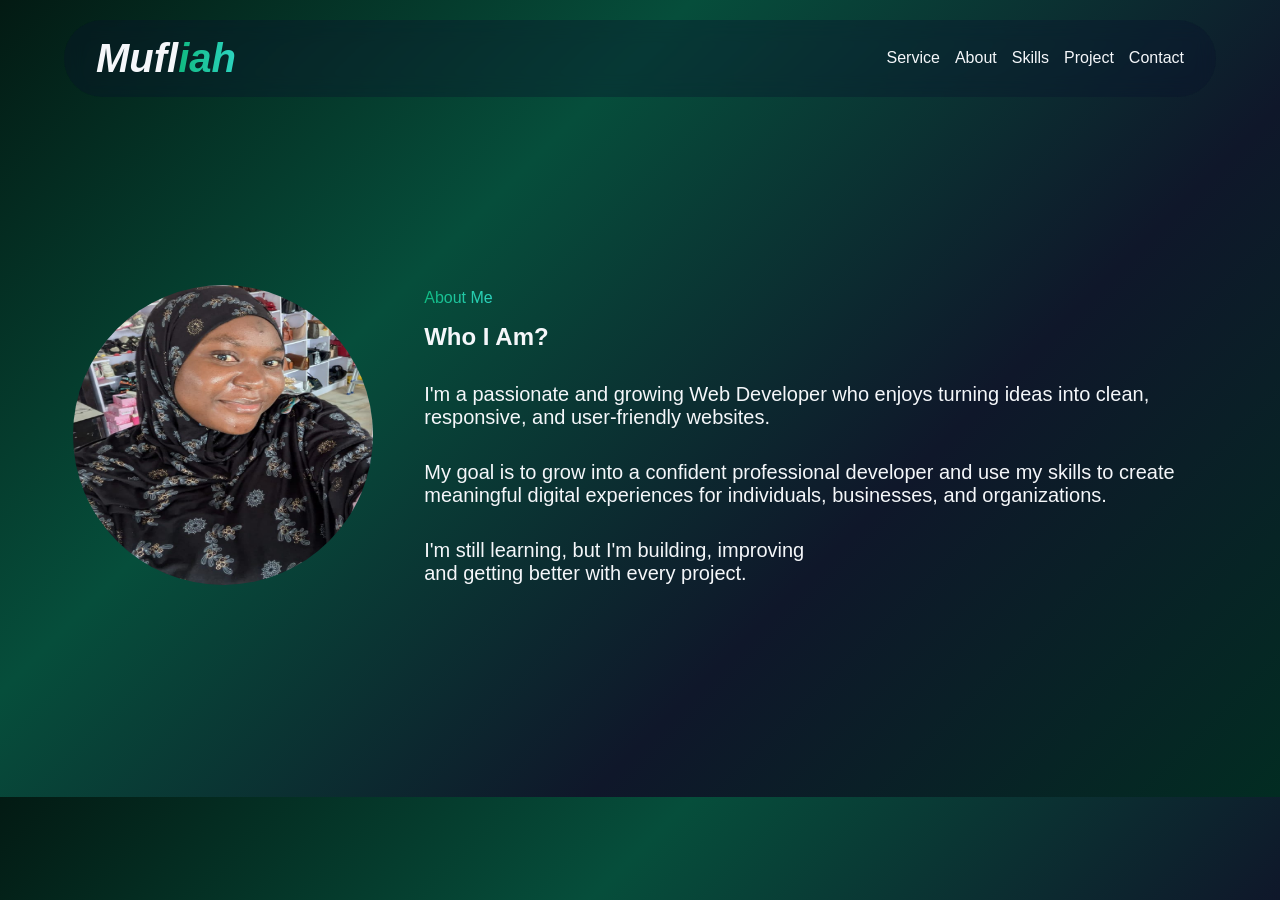
==== about.html @ 438f137f "first commit" ====
<!DOCTYPE html>
<html lang="en">
<head>
    <meta charset="UTF-8">
    <meta name="viewport" content="width=device-width, initial-scale=1.0">
    <title>Hero section</title>
    <link rel="stylesheet" href="style.css">
    <link rel="stylesheet" href="https://cdnjs.cloudflare.com/ajax/libs/font-awesome/6.5.2/css/all.min.css">
</head>
<body>
    <header class="site-header">
       <h1 class="logo"><a href="index.html">Mufl<span>iah</span></a></h1>
       <nav class="nav-bar">
        <a href="service.html">Service</a>
        <a href="about.html">About</a>
        <a href="skill.html">Skills</a>
         <a href="project.html">Project</a>
        <a href="contact.html">Contact</a>
       </nav>
    </header>
     <section class="About-section">
            <div class="About">
                <span>About Me</span>
                <h2>Who I Am?</h2>
                <p>I'm a passionate and growing Web Developer who enjoys turning ideas into clean,<br> responsive, and user-friendly websites.</p>
                <p>My goal is to grow into a confident professional developer and use my skills to create <br> meaningful digital experiences for individuals, businesses, and organizations.</p>
                <p>I'm still learning, but I'm building, improving <br> and getting better with every project.</p>
            </div>
            <figure>
                <img src="WhatsApp Image 2026-09-12 at 2.11.15 PM.jpeg" alt="about me image">
            </figure>
            
        </section>
---- style.css ----
*{
    margin: 0;
    padding: 0;
    box-sizing: border-box;

}
body{
    background:linear-gradient(135deg, #031a13, #064e3b,#0f172a,#022c22);
    font-family: Arial, Helvetica, sans-serif;
}
.site-header{
    padding: 1rem 2rem;
    display: flex;
    align-items: center;
    justify-content: space-between;
     position: sticky;
    top: 20px;
    z-index: 1000;
    width: 90%;
    background:rgba(11,19,45,0.35);
    backdrop-filter: blur(10px);
    margin: 0 auto;
    border-radius: 50px;
    
}
.logo{
    font-family: Arial, Helvetica, sans-serif;
    font-size: 40px;
    font-weight: bold;
    font-style: italic;
}
.logo a{
    text-decoration: none;
    color:#f5f7fa ;
}
span{
    background: linear-gradient(90deg,#10b981, #2dd4bf  );
    background-clip: text;
    -webkit-background-clip: text;
    color: transparent;

}
.nav-bar{
    display: flex;
    gap: 15px;
}
.nav-bar a{
    text-decoration: none;
    color: #f5f7fa

}
.nav-bar a::after{
    content: "";
    width: 0%;
    height: 2px;
    display: block;
    margin: auto;
    background:linear-gradient(135deg,#10b981, #2dd4bf);
    transition: 0.5s;

}
.nav-bar a:hover::after{
    width: 100%;
}

/* hero section */
.Hero-section{
    min-height: 80vh;
    padding: 80px 5%;
    
   
}
.parent-div{
    display: flex;
    justify-content: space-around;
    
    align-items: center;
}
.Hero{
    
    animation: fadeIn 1s  ease;
    line-height: 1.0; 
}
@keyframes fadeIn{
    from{
        opacity: 0;
        transform: translateY(20px);
    }
    to{
        opacity: 1;
        transform: translateY(0);
    }
}
.Hero h1{
    color: #f5f7fa;
    font-weight: bolder;
    font-size: 50px;
    padding-top: 20px;
    padding-bottom: 10px;

    
}
.Hero p{
    color: #f5f7fa;
    padding-top: 1rem;
    font-size: 20px;
    line-height: 1.3;
}
.para{
    font-weight:40px;
    font-size: small;
}
.Hero-section img{
    width: 300px ;
    height: 300px;
    border-end-end-radius: 20px;
    border-end-start-radius: 50px;
    border-top-right-radius: 100px;
    padding-top: 1rem;
    padding-right: 10px;
    animation: slideIn 1s ease forwards;
}
@keyframes slideIn{
    from{
        opacity: 0;
        transform: translateX(30px);
    }
    to{
        opacity: 1;
        transform: translateX(0);
    }
}

.social-icon{
    display: flex;
    justify-content: center;
    gap: 25px;
    margin-bottom: 20px;

}
.social-icon a{
    color: #8fe3c1;
    font-size: 24px;
    text-decoration: none;
}
.social-icon a:hover{
    color: #2dd4bf;
}

/* about */
.About-section{
     min-height: 80vh;
    padding: 80px 5%;
    display: flex;
    align-items: center;
    justify-content: space-around;
    flex-direction: row-reverse;
}
.About-section img{
    width: 300px;
    height: 300px;
    border-radius: 50%;
    animation: floatImage 3s ease-in-out infinite;

}
@keyframes floatImage{
    0%{
        transform: translateY(0);
    }
    50%{
        transform: translateY(-12px);
    }
    100%{
        transform: translateY(0);
    }
}
.About{
    padding: 2rem;
}
.About h4{
    font-weight: bolder;
    font-size: 20px;
    text-decoration:underline;
    
}
.About h2{
    color: #f5f7fa; 
    padding-top: 1rem;

}
.About p{
    line-height: 1.3.;
    color: #f5f7fa;
    padding-top: 2rem;
    font-size: 20px;
}
.work-done{
    padding: 80px 5%;

    display: flex;
    color: #f5f7fa; 
    gap: 20px;
}
.box{
    flex: 1;
    padding: 30px; 
    background: rgba(12, 48, 42, 0.45);
    backdrop-filter: blur(10px);
    -webkit-backdrop-filter: blur(10px);
    border: 1px solid rgba(100, 220, 195, 0.12);
    border-radius: 18px;
    box-shadow: 0 10px 30px rgba(0, 0, 0, 0.25);
    transition: 0.3s ease;
}
.box h2{
    padding-top: 20px;
    padding-bottom: 20px;
    font-size: 35px;
    text-transform: capitalize;
}
.box p{
    font-size: 20px;
    line-height: 1.3;

}

.box i{
    margin-bottom: 15px;
    font-size: 25px;
}

/* skills & tools section */
.skills-section{
    padding: 80px 5%;
    text-align: center;
    color: #f5f7fa;
    
}
.skills-section h2{
    padding: 20px;
    font-size: 30px;
}
.skill{
    display: flex;
    justify-content: center;
    flex-wrap: wrap;
    gap: 20px;
}
.skill-card{
    background: rgba(11, 19, 45, 0.45);
    backdrop-filter: blur(10px);
    border: 1px solid rgba(45,212,191,0.3);
    border-radius: 18px;
    padding: 25px;
    text-align: center;
    transition: 0.3s ease;
}
.skill-card:hover{
    transform: translateY(-8px);
    border-color: #2dd4bf;
}
.skill-card i{
    font-size: 30px;
    color: #2dd4bf;
    margin-bottom: 15px;
}
.skill-card h3{
    color: #f5f7fa;
    margin-bottom: 10px;
}
.skill-card p{
    color: #b8c7c2;
    line-height: 1.5;
}
   

/* project section */
.project-section{
    padding: 80px 5%;
    color: #f5f7fa;
    
}
.project-section h2{
    text-align: center;
    margin-top: 50px;
    padding-bottom: 30px;
}
.container{
    display: grid;
    grid-template-columns: repeat(2fr,2fr);
    justify-content: center;
    gap: 30px;
    align-items: stretch;
}
.child h3{
    margin: 0 0 15px;
    font-size: 25px;
    min-height: 55px;
    padding: 20px 0;
    text-align: center;
}
.child p{
    
    line-height: 1.6;
    margin-bottom: 20px;
    text-align: center;
    min-height: 80px;
}
.child img{
    width: 90%;
    height: 220px;
    border-radius:15px;
    object-position: top;
    object-fit: cover;
    
    
}
.child img:hover{
    transform: scale(1.05);
    transition: 0.3;
}

.child{
    width: 500px;
    background: rgba(10, 45, 36, 0.6);
    overflow: hidden;
    border-radius: 20px;
    display: flex;
    border: 1px solid rgba(110, 231, 183, 0.2);
    align-items: center;
    gap: 30px;
    padding: 25px;
    flex-direction: column;
    min-height: 100px;
    transition: 0.3s ease;
    box-shadow: 0 10px 30px rgba(0, 0, 0, 0.25);
    

}

.child:hover{
    transform: translateY(-8px);
}
.child:nth-child(4){
    grid-column: 2;
}
.span-container{
    display: flex;
    gap: 20px;
    
    
    
}
.span-container span{
   color: #9ee8c9;
    background:rgba(16, 185, 129, 0.15);
    border:1px solid rgba(110, 231,183, 0.3);
    font-size: 14px;
    border-radius: 20px;
    padding: 8px 14px; 
    
}
.project-links{
    display: flex;
    gap: 20px;
    margin-top: auto;
    padding: 10px;
    
}
.project-links a{
    text-decoration: none;
    text-align: center;
    font-size: 15px;
    color: #9ee8c9;
}
.project-links a:hover{
    color: #2dd4bf;
}

.skills-intro,
.project-intro{
    max-width: 650px;
    margin: 15px auto 35px;
    text-align: center;
    color: #b8c7c2;
    font-size: 20px;
    line-height: 1.8;
}
/* contact section */
.contact-section{
    padding: 80px 8%;
    color: #f5f7fa;
    
}
.contact-section h2{
    text-align: center;
    font-size: 40px;
    margin-bottom: 15px;
    text-transform: capitalize;
}
.intro{
    max-width: 650px;
    margin: 30px auto 60px;
    text-align: center;
    line-height: 1.6;
}
.contact-container{
    display: flex;
    justify-content: space-between;
    gap: 60px;
    margin: auto;
    max-width: 1100px;
}
.left-side{
    flex: 1;
    display: block;
}
.left-side h3{
    font-size: 25px;
    margin-bottom: 30px;
    color: #d5f5e8;
}
.fa{
    display:flex;
    width: 100%;
    align-items: center;
    gap: 18px;
    margin-bottom: 30px;
}
.fa i{
    width: 50px;
    height: 50px;
    display: flex;
    align-items: center;
    justify-content: center;
    color: #7de2b5;
    background: rgba(16, 185, 129, 0.12);
    border-radius: 12px;
    font-size: 20px;
}
.fa p{
    color: #a9bbb4;
    margin: 0;
    
}
.right-side{
    flex: 1;
    display: flex;
    flex-direction: column;
    padding: 30px;
    background: rgba(255, 255, 255, 0.05);
    border: 1px solid rgba(110, 231,183, 0.18);
    border-radius: 20px;
    backdrop-filter: blur(10px);
    -webkit-backdrop-filter: blur(10px);
    box-shadow: 0 10px 35px rgba(0, 0, 0, 0.15);
}
.right-side label{
    color: #d5f5e8;
    margin-bottom: 8px;
    font-size: 15px;
}
.right-side input,
.right-side textarea{
    width: 100%;
    padding: 15px;
    margin-top: 22px;
    background: rgba(255, 255, 255, 0.08);
    border: 1px solid rgba(110, 231,183, 0.18);
    border-radius: 12px;
    color: #e8f5ef;
    outline: none;
}
.right-side textarea{
    height: 150px;
    resize: vertical;
}
.right-side button{
    width: 100%;
    padding: 13px 28px;
    border: none;
    border-radius: 10px;
    background: linear-gradient(90deg, #10b981,#2dd4bf);
    color: #06251c;
    font-weight: bold;
    cursor: pointer;
}
.footer{
    text-align: center;
    padding: 40px 20px 25px;
    border-top: 1px solid rgba(126, 226, 181, 0.15);
    background: rgba(0, 30, 24, 0.3);
}
.footer h3{
    color: #7de2b5;
    font-size: 24px;
    margin-bottom: 10px;
}
.footer p{
    color: #9eb5ad;
    font-size: 14px;
    margin-bottom: 15px;
}
.footer .copyright{
    font-size: 13px;
    margin-bottom: 0;
    color: #71857e;
}
@media(max-width:768px){
    /* header */
    .site-header{
        width: 95%;
        padding: 15px 20px;
        flex-direction: column;
        gap: 20px;
        top: 10px;
    }
    .logo{
        font-size: 32px;
    }
    .nav-bar{
        display: flex;
        flex-wrap: wrap;
        justify-content: center;
        gap: 15px;
    }
    .nav-bar a{
        font-size: 15px;
    }
    /* hero */
    .Hero-section{
        min-height: auto;
        padding: 50px 20px;
    }
    .parent-div{
        display: flex;
        flex-direction: column;
        text-align: center;
        gap: 30px;
    }
    .Hero h1{
        font-size:35px ;
        padding-top:20px ;
    }
    .Hero p{
        font-size: 17px;
    }
    .Hero-section figure{
        order: -1;
        display: flex;
        justify-content: center;

    }
    .Hero-section img{
        width: 250px;
        height: 250;
    }
    .social-icon{
        margin-top: 30px ;
    }
    .About-section{
        display: flex;
        flex-direction: column;
        align-items: center;
        padding: 60px 20px;
        gap: 30px;
    }
    .About-section figure{
        order: -1;
        width: 100%;
        display: flex;
        justify-content: center;

    }
    .About-section img{
        width: 250px;
        height: 250px;
        object-fit: cover;
    }
    .About{
        width: 100%;
    }
    .About p{
        font-size: 16px;
        line-height: 1.5;
    }
    .About br{
        display: none;
    }
    /* work done */
    .work-done{
        display: flex;
        flex-direction: column;
        gap: 20px;
        padding: 40px 20px;
    }
    .work-done .box{
        width: 100%;
        text-align: center;
    }
    /* skill */
    .skills-section{
        padding: 50px 20px;
        text-align: center;
    }
    .skills-section h2{
        font-size: 27px;
        margin-bottom: 25px;
    }
    .skill{
        display: flex;
        flex-wrap: wrap;
        justify-content: center;
        gap: 12px;

    }
    .skill span{
        padding: 10px 15px;
        font-size: 14px;
    }
    /* project */
    .project-section{
        padding: 70px 40px;

    }
    .project-section h2{
        text-align: center;
        font-size: 27px;
        margin-bottom: 30px;
    }
    .container{
        display:flex;
        flex-direction: column;
        gap: 25px;
        align-items: center;
    }
    
    .child{
        width: 70%;
        padding: 25px;
        
    }
    .child img{
        width: 100%;
        height: 220px;
        object-fit: cover;
        object-position: top;
        display: block;
    }
    .child p{
        font-size: 15px;
        line-height: 1.5;
    }
    .span-container{
        display: flex;
        gap: 15px;
        gap: 8px;
    }
    .project-links{
        display: flex;
        gap: 15px;
        flex-wrap: wrap;
        justify-content: center;
        margin-top: 20px;
    }
    /* contact */
    .contact-section{
        padding: 60px 20px;
    }
    .contact-section h2{
        text-align: center;
        font-size: 28px;
    }
    .intro{
        text-align: center;
        line-height: 1.5;
        font-size: 15px;
        margin-bottom: 30px;
    }
    .contact-container{
        display: flex;
        flex-direction: column;
        gap: 30px;
    }
    .left-side{
        width: 100%;
        text-align: center;
    }
    .right-side{
        width: 100%;
        padding: 25px;
        border-radius: 15px;
        box-sizing: border-box;
    }
    .right-side input,
    .right-side textarea{
        width: 100%;
        box-sizing: border-box;
    }
    .right-side textarea{
        min-height: 150px;
    }
    .right-side button{
        width: 100%;
    }
    .footer-section{
        padding: 0 20px;
    }
    .footer{
        text-align: center;
        padding: 30px 10px;

    }
    .footer h3{
        font-size: 24px;
        margin-bottom: 10px;
    }
    .footer p{
        font-size: 14px;
        line-height: 1.5;
    }
    .footer .copyright{
       margin-top: 15px; 
       font-size: 13px;
    }
}

/* tablet */
@media (min-width:769px) and (max-width: 1024px){
    .site-header{
        width: 92%;
        padding: 15px 25px;
        top: 15px;
    }
    .logo{
        font-size: 34px;
    }
    .nav-bar{
        gap: 18px;
    }
    .nav-bar a{
        font-size: 15px;
    }
     /* hero */
     .Hero-section{
        min-height: auto;
        padding: 80px 6%;
     }
     .parent-div{
        display: flex;
        justify-content:space-between;
        align-items: center;
        gap: 40px;
     }
     .Hero{
        flex: 1;
     }
     .Hero h1{
        font-size: 42px;
     }
     .Hero p{
        font-size: 18px;
     }
     .Hero-section figure{
        flex: 0 0 auto;
     }
     .Hero-section img{
        width: 280px;
        height: 280px;
     }
     /* about */
     .About-section{
        display: flex;
        align-items: center;
        justify-content: space-between;
        gap: 40px;
        padding: 70px 6%;
     }
     about{
        flex: 1;
     }
     .About-section figure{
        flex: 0 0 auto;

     }
     .About-section img{
        width: 280px;
        height: 280px;
        object-fit: cover;
     }
     .About p{
        line-height: 1.6;
     }
     /* work */
     .work-done{
        display: flex;
        justify-content: center;
        gap: 20px;
        padding: 50px 6%;
     }
     .work-done .box{
        flex: 1;
        padding: 20px;
        text-align: center;
     }
     /* skill */
     .skills-section{
        padding: 60px 6%;
        text-align: center;
     }
     .skill{
        display: flex;
        justify-content: center;
        flex-wrap: wrap;
        gap: 15px;
     }
     /* project */
     .project-section{
        padding: 60px 6%;
     }
     .project-section h2{
        text-align: center;
        margin-bottom: 30px;

     }
     .container{
        display: grid;
        grid-template-columns: repeat(2,1fr);
        align-items: center;
        gap: 30px;
     }
     .child{
        width: 100%;
        padding: 20px;
     }
     .child img{
        width: 100%;
        height: 220px;
        object-fit: cover;
        object-position: top;
     }
     /* contact */
     .contact-section{
        padding: 70px 6%;
     }
     .contact-section h2{
        text-align: center;
        font-size: 30px;
        margin-bottom: 15px;
     }
     .intro{
        text-align: center;
        line-height: 1.6;
        font-size: 16px;
     }
     .contact-container{
        display: flex;
        gap: 40px;
        align-items: center;
     }
     .left-side,
     .right-side{
        flex: 1;
     }
     .right-side{
        padding: 25px;
     }
     .right-side input,
     .right-side textarea{
        width: 100%;
        
     }
     .right-side textarea{
        min-height: 150px;
     }
     .right-side button{
        width: 100%;
     }
     .footer-section {
    padding: 0 6%;
    }

    .footer {
    text-align: center;
    padding: 35px 20px;
    }

    .footer h3 {
        font-size: 25px;
        margin-bottom: 10px;
    }

    .footer p {
        font-size: 15px;
        line-height: 1.5;
    }

    .footer .copyright {
        margin-top: 15px;
        font-size: 13px;
    }
}
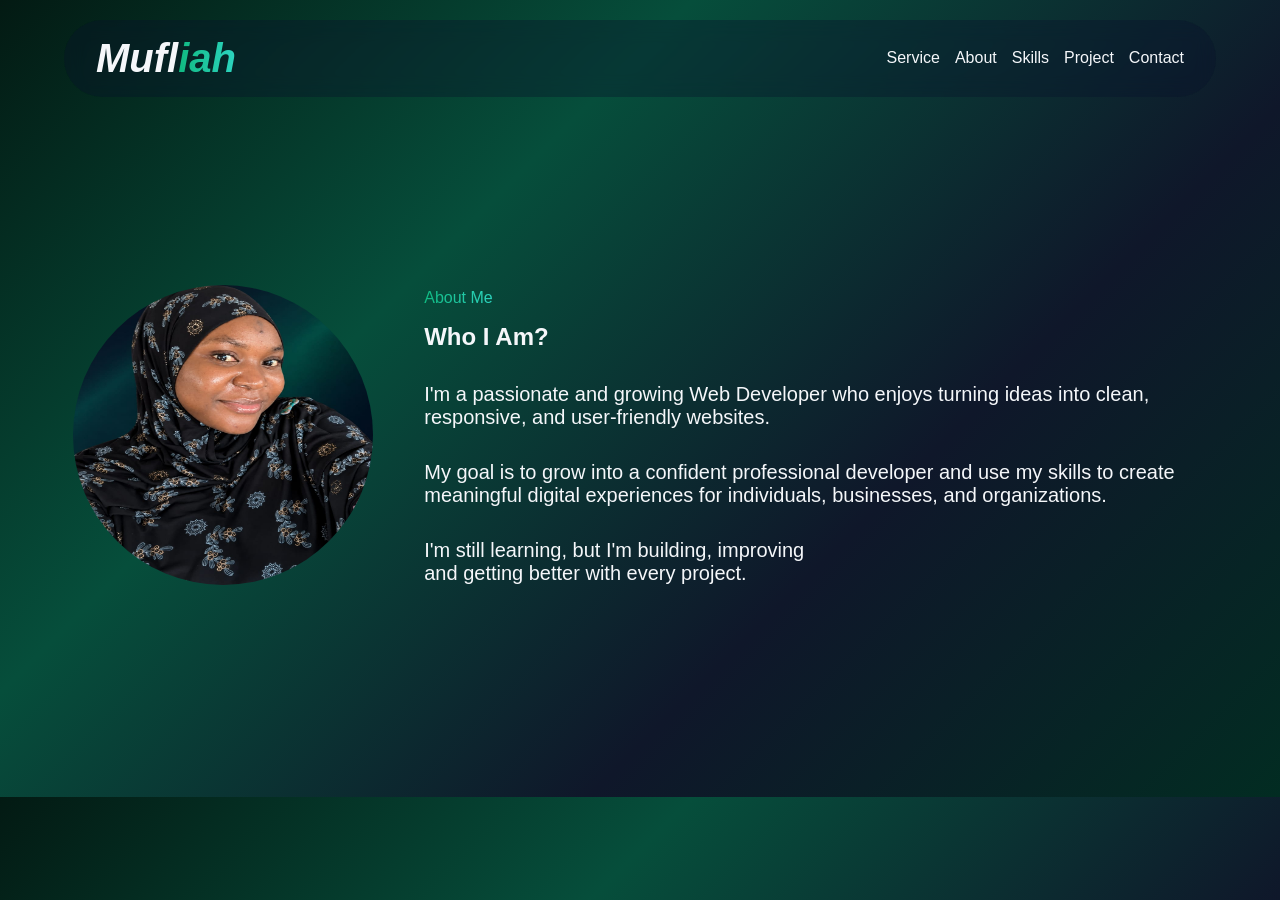
==== commit a6043a62: "update my portfolio" ====
--- a/about.html
+++ b/about.html
@@ -10,6 +10,9 @@
 <body>
     <header class="site-header">
        <h1 class="logo"><a href="index.html">Mufl<span>iah</span></a></h1>
+        <button class="menu-toggle" aria-label="Open menu" aria-expanded="false">
+        <i class="fa-solid fa-bars"></i>
+       </button>
        <nav class="nav-bar">
         <a href="service.html">Service</a>
         <a href="about.html">About</a>
@@ -18,7 +21,9 @@
         <a href="contact.html">Contact</a>
        </nav>
     </header>
-     <section class="About-section">
+
+     <!-- About section -->
+        <section class="About-section">
             <div class="About">
                 <span>About Me</span>
                 <h2>Who I Am?</h2>
@@ -27,9 +32,10 @@
                 <p>I'm still learning, but I'm building, improving <br> and getting better with every project.</p>
             </div>
             <figure>
-                <img src="WhatsApp Image 2026-09-12 at 2.11.15 PM.jpeg" alt="about me image">
+                <img src="replace.jpeg" alt="about me image">
             </figure>
             
         </section>
-      
-        +            <script src="script.js"></script>
+
+        
--- a/style.css
+++ b/style.css
@@ -13,7 +13,7 @@
     display: flex;
     align-items: center;
     justify-content: space-between;
-     position: sticky;
+    position: sticky;
     top: 20px;
     z-index: 1000;
     width: 90%;
@@ -66,7 +66,7 @@
 /* hero section */
 .Hero-section{
     min-height: 80vh;
-    padding: 80px 5%;
+    padding: 40px 5%;
     
    
 }
@@ -80,6 +80,7 @@
     
     animation: fadeIn 1s  ease;
     line-height: 1.0; 
+    padding-bottom: 30px;
 }
 @keyframes fadeIn{
     from{
@@ -104,15 +105,13 @@
     color: #f5f7fa;
     padding-top: 1rem;
     font-size: 20px;
-    line-height: 1.3;
-}
-.para{
-    font-weight:40px;
-    font-size: small;
-}
+    line-height: 1.8;
+}
+
+
 .Hero-section img{
-    width: 300px ;
-    height: 300px;
+    width: 350px ;
+    height: 350px;
     border-end-end-radius: 20px;
     border-end-start-radius: 50px;
     border-top-right-radius: 100px;
@@ -135,7 +134,7 @@
     display: flex;
     justify-content: center;
     gap: 25px;
-    margin-bottom: 20px;
+    margin-bottom: 10px;
 
 }
 .social-icon a{
@@ -149,8 +148,8 @@
 
 /* about */
 .About-section{
-     min-height: 80vh;
-    padding: 80px 5%;
+    min-height: 80vh;
+    padding: 40px 5%;
     display: flex;
     align-items: center;
     justify-content: space-around;
@@ -176,11 +175,12 @@
 }
 .About{
     padding: 2rem;
+    
 }
 .About h4{
     font-weight: bolder;
     font-size: 20px;
-    text-decoration:underline;
+    
     
 }
 .About h2{
@@ -420,14 +420,14 @@
     margin-bottom: 30px;
     color: #d5f5e8;
 }
-.fa{
+.info{
     display:flex;
     width: 100%;
     align-items: center;
     gap: 18px;
     margin-bottom: 30px;
 }
-.fa i{
+.info i{
     width: 50px;
     height: 50px;
     display: flex;
@@ -438,7 +438,7 @@
     border-radius: 12px;
     font-size: 20px;
 }
-.fa p{
+.info p{
     color: #a9bbb4;
     margin: 0;
     
@@ -506,23 +506,48 @@
     margin-bottom: 0;
     color: #71857e;
 }
+.menu-toggle{
+    display: none;
+    background: none;
+    cursor: pointer;
+    color: #10b981;
+}
 @media(max-width:768px){
     /* header */
     .site-header{
         width: 95%;
         padding: 15px 20px;
-        flex-direction: column;
-        gap: 20px;
+        flex-direction:row;
+        justify-content: space-between;
+        align-items: center;
+        gap: 10px;
         top: 10px;
     }
     .logo{
         font-size: 32px;
     }
+    .menu-toggle{
+        display: block;
+        background: none;
+        border: none;
+        color: #10b981;
+        font-size: 28px;
+    }
     .nav-bar{
-        display: flex;
-        flex-wrap: wrap;
-        justify-content: center;
-        gap: 15px;
+        display: none;
+        flex-direction: column;
+        align-items: flex-start;
+        gap: 20px;
+        position: absolute;
+        top: calc(100% + 10px);
+        right: 0;
+        width: 100px;
+        padding: 10px;
+        background: #031a13;
+        border-radius: 15px;
+    }
+    .nav-bar.active{
+        display: flex;
     }
     .nav-bar a{
         font-size: 15px;
@@ -636,7 +661,7 @@
     }
     
     .child{
-        width: 70%;
+        width: 100%;
         padding: 25px;
         
     }
